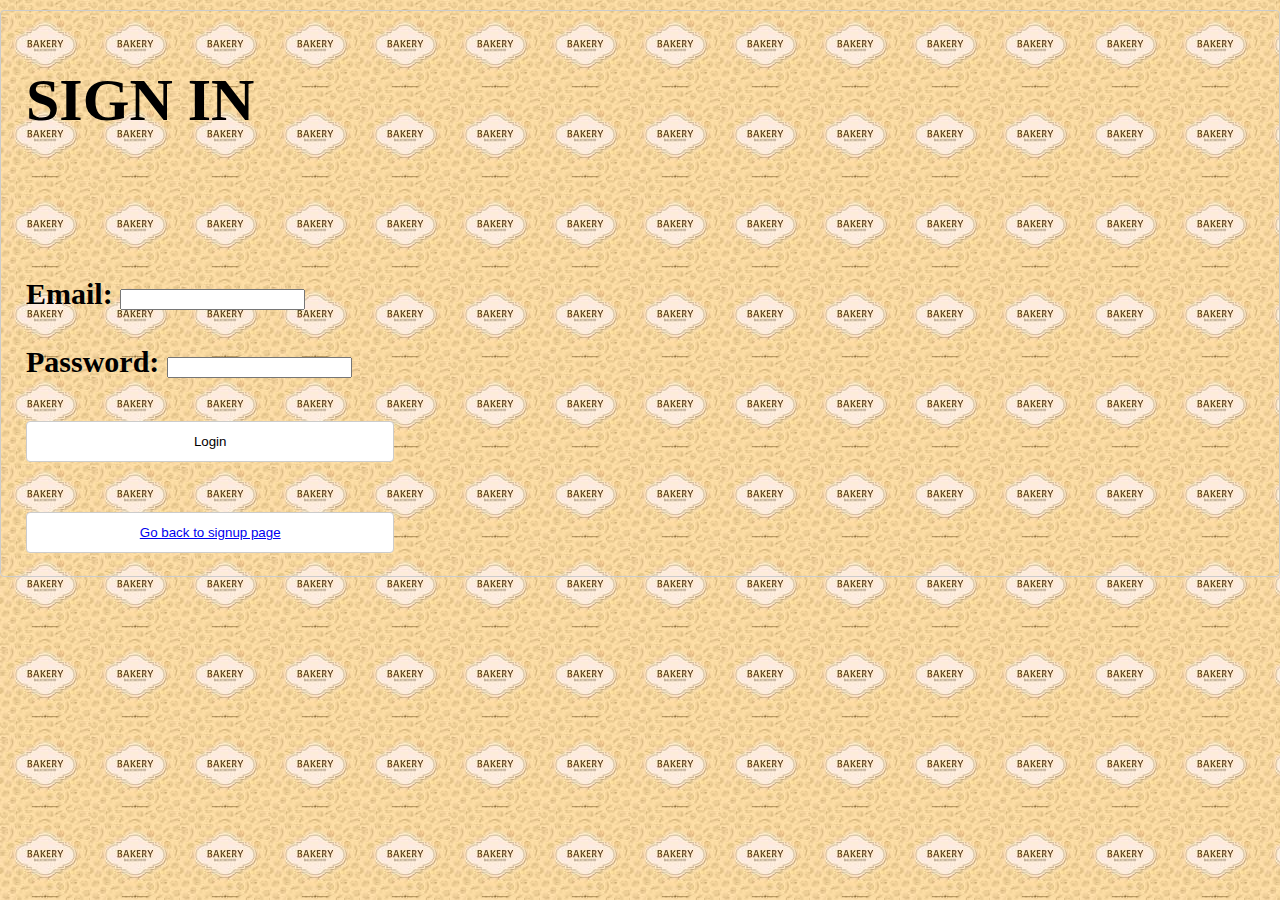
==== signin.html @ 61a338d5 "signup" ====
<!DOCTYPE html>
<html>
    <head>
        <link href="style.css" type="text/css" rel="stylesheet">
    </head>
    <body>
      <h1> SIGN IN</h1>

        <br><form action="action_page.php" method="GET"><br>
         <br> Email:  <input type="email" name="email" value=""><br>
          <br>Password: <input type="password" name="password" value=""><br>

          <br><button> Login</button><br>
          <br><button> <a href="index.html"> Go back to signup page</a></button><br>

    </body>
</html>
---- style.css ----
h1{
    font-family: serif;
}
p{
    font-family: Georgia;
    font-weight: bolder;
    font-size: 30px;
    background-color: none;
  }
  body{
      background-image: url("bake.jpg");
      width: 100%;
      padding: 15px 25px;
      margin: 10px 0;
      display: inline-block;
      border: 1px solid #ccc;
      border-radius: 4px;
      box-sizing: border-box;
      font-size: 30px;
      font-weight: bold;
  }
button{
    background-color: white; 
    width: 30%;
    padding: 12px 20px;
    margin: 8px 0;
    display: inline-block;
    border: 1px solid #ccc;
    border-radius: 4px;
    box-sizing: border-box;
  }

.button {
  background-color: green;
  color:white;
  width: 10px;
}
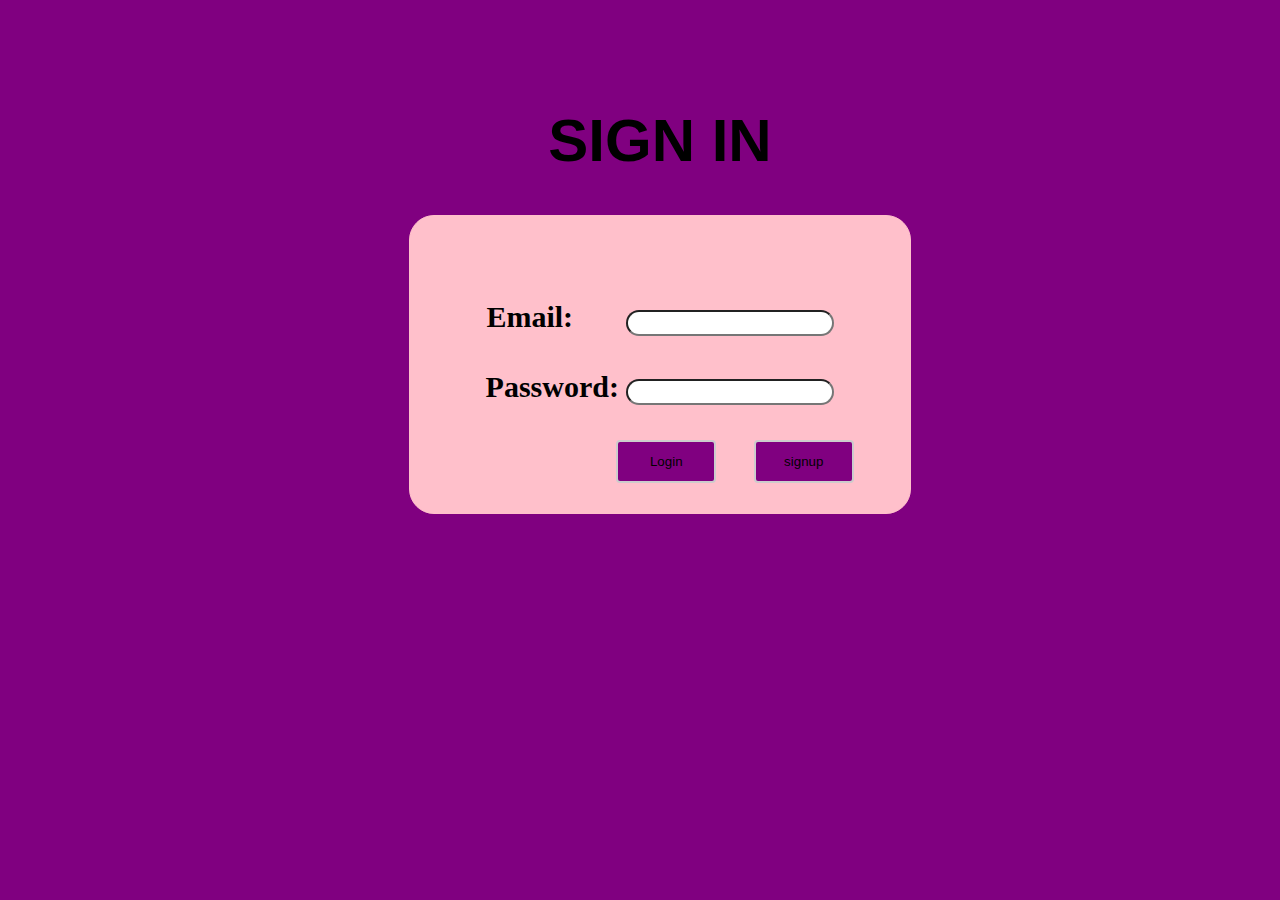
==== commit 14aaf4d7: "modified style.css file" ====
--- a/signin.html
+++ b/signin.html
@@ -2,16 +2,17 @@
 <html>
     <head>
         <link href="style.css" type="text/css" rel="stylesheet">
+        <script type="text/javascript" src="script.js"></script>
     </head>
     <body>
       <h1> SIGN IN</h1>
 
-        <br><form action="action_page.php" method="GET"><br>
-         <br> Email:  <input type="email" name="email" value=""><br>
-          <br>Password: <input type="password" name="password" value=""><br>
+      <form>
+         <br> Email:  <input type id="email1" name="email" value=""><br>
+          <br>Password: <input type id="password1" name="password" value=""><br>
 
-          <br><button> Login</button><br>
-          <br><button> <a href="index.html"> Go back to signup page</a></button><br>
-
+          <br><button id="btn2" onclick="validateSignIn()"> Login</button>
+          <button formaction="index.html">signup</button>
+      </form>
     </body>
-</html>+</html>
--- a/style.css
+++ b/style.css
@@ -1,5 +1,6 @@
 h1{
-    font-family: serif;
+    font-family: sans-serif;
+    font-style: normal;
 }
 p{
     font-family: Georgia;
@@ -8,31 +9,75 @@
     background-color: none;
   }
   body{
-      background-image: url("bake.jpg");
+      background-color: purple;
       width: 100%;
       padding: 15px 25px;
-      margin: 10px 0;
+      margin: 10px 20px;
       display: inline-block;
-      border: 1px solid #ccc;
+      border: 1px solid purple;
       border-radius: 4px;
       box-sizing: border-box;
       font-size: 30px;
       font-weight: bold;
-  }
+      text-align: center;
+      margin-top: 50px;
+}
 button{
-    background-color: white; 
-    width: 30%;
+    background-color: purple; 
+    width: 100px;
     padding: 12px 20px;
-    margin: 8px 0;
+    margin-left: 30px;
     display: inline-block;
-    border: 1px solid #ccc;
+    border: 2px solid #ccc;
     border-radius: 4px;
     box-sizing: border-box;
+  }
+  #btn {
+    margin-left: 125px;
+    margin-bottom: 8px;
   }
 
 .button {
   background-color: green;
   color:white;
   width: 10px;
+  margin: 0 auto;
 }
 
+form{
+  border: 1px solid pink;
+  width: 500px;
+  margin: 0 auto;
+  border-radius: 25px;
+  text-align: center;
+  background-color: pink;
+ padding-top: 50px;
+ padding-bottom: 30px;
+}
+input{
+  width: 200px;
+  height: 20px;
+  border-radius: 25px;
+  
+}
+#FirstName {
+  margin-left: 50px;
+}
+#age {
+  margin-left: 140px;
+}
+#Lastname {
+  margin-left: 50px;
+}
+#Password {
+  margin-left: 65px;
+}
+#email {
+  margin-left: 110px;
+}
+#email1 {
+  margin-left: 45px; 
+}
+#btn2{
+  margin-left: 150px;
+}